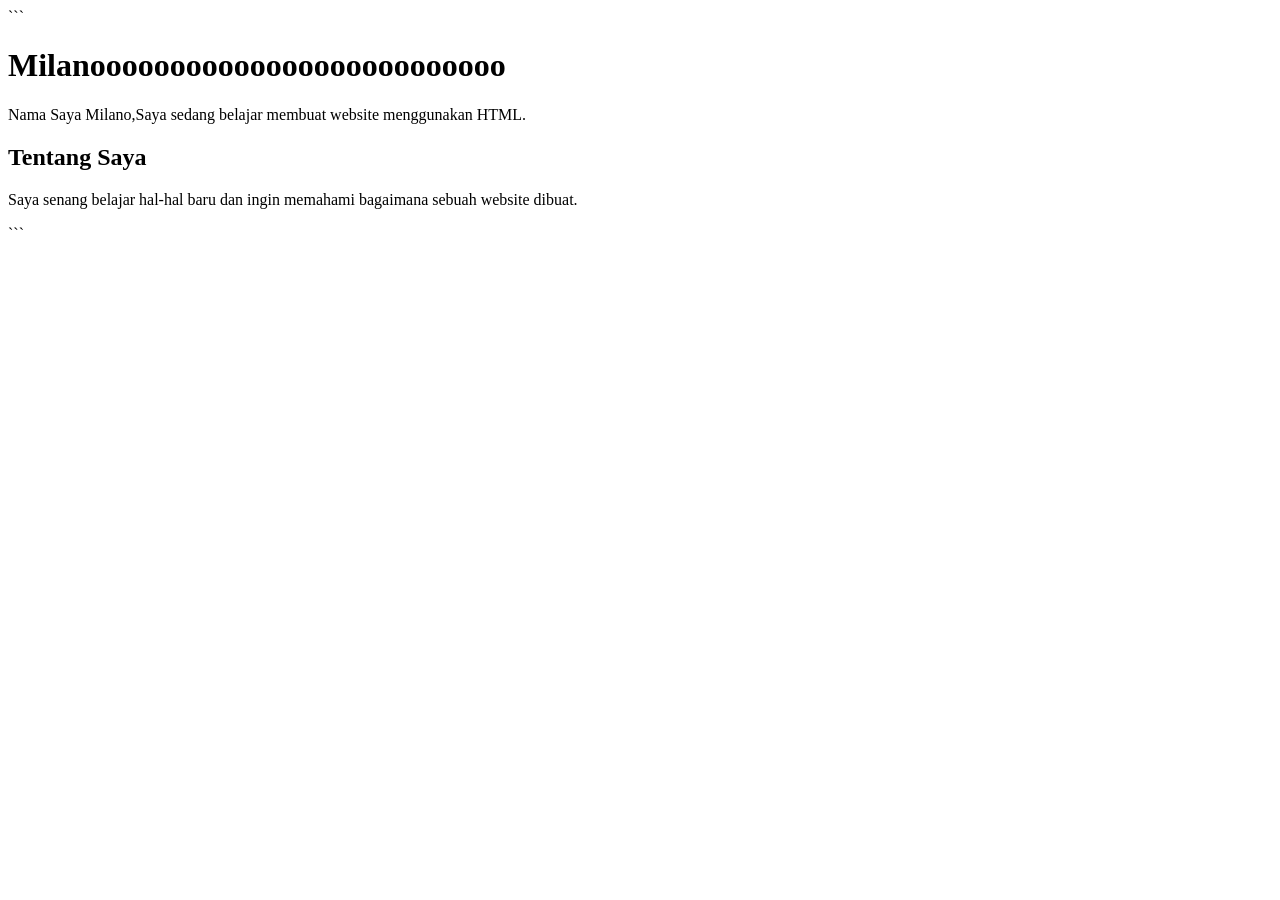
==== Milano.html @ 9036f089 "Test" ====
<!DOCTYPE html>

<html lang="id">
<head>
    <meta charset="UTF-8">
    <title>Tugas HTML</title>
</head>

<body>

```
<h1>Milanoooooooooooooooooooooooooo</h1>

<p>
    Nama Saya Milano,Saya sedang belajar membuat website
    menggunakan HTML.
</p>

<h2>Tentang Saya</h2>

<p>
    Saya senang belajar hal-hal baru dan ingin memahami
    bagaimana sebuah website dibuat.
</p>
```

</body>
</html>
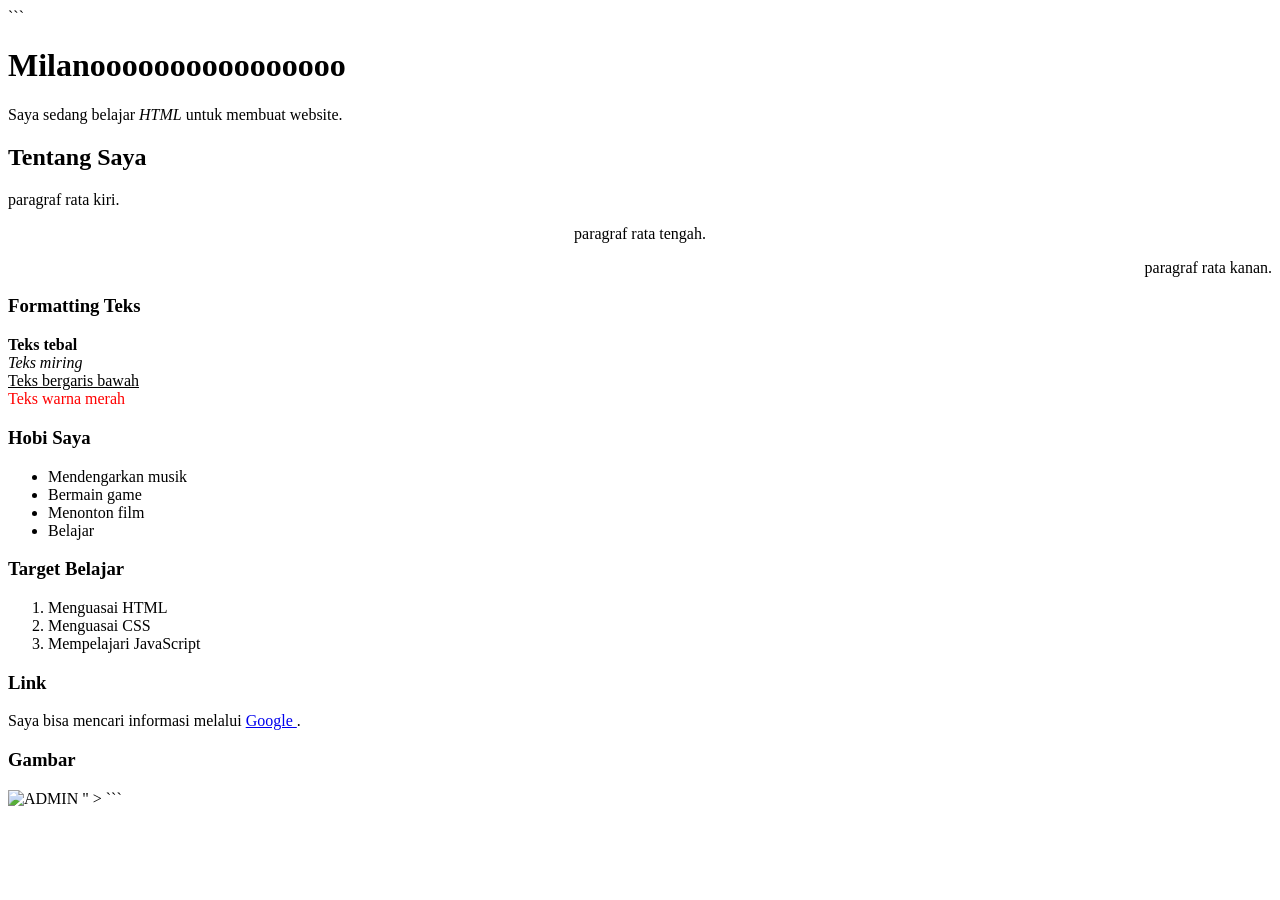
==== commit 71dda09f: "Update" ====
--- a/Milano.html
+++ b/Milano.html
@@ -9,19 +9,71 @@
 <body>
 
 ```
-<h1>Milanoooooooooooooooooooooooooo</h1>
+<h1>Milanoooooooooooooooo</h1>
 
 <p>
-    Nama Saya Milano,Saya sedang belajar membuat website
-    menggunakan HTML.
+    Saya sedang belajar
+    <i>HTML</i> untuk membuat website.
 </p>
 
 <h2>Tentang Saya</h2>
 
+<p style="text-align: left;">
+    paragraf rata kiri.
+</p>
+
+<p style="text-align: center;">
+    paragraf rata tengah.
+</p>
+
+<p style="text-align: right;">
+    paragraf rata kanan.
+</p>
+
+<h3>Formatting Teks</h3>
+
 <p>
-    Saya senang belajar hal-hal baru dan ingin memahami
-    bagaimana sebuah website dibuat.
+    <b>Teks tebal</b>
+    <br>
+    <i>Teks miring</i>
+    <br>
+    <u>Teks bergaris bawah</u>
+    <br>
+    <span style="color: red;">Teks warna merah</span>
 </p>
+
+<h3>Hobi Saya</h3>
+
+<ul>
+    <li>Mendengarkan musik</li>
+    <li>Bermain game</li>
+    <li>Menonton film</li>
+    <li>Belajar</li>
+</ul>
+
+<h3>Target Belajar</h3>
+
+<ol>
+    <li>Menguasai HTML</li>
+    <li>Menguasai CSS</li>
+    <li>Mempelajari JavaScript</li>
+</ol>
+
+<h3>Link</h3>
+
+<p>
+    Saya bisa mencari informasi melalui
+    <a href="https://www.google.com">
+        Google
+    </a>.
+</p>
+
+<h3>Gambar</h3>
+
+<img
+    src="Gambar/ADMIN.png" alt="ADMIN" width="400">
+"
+>
 ```
 
 </body>
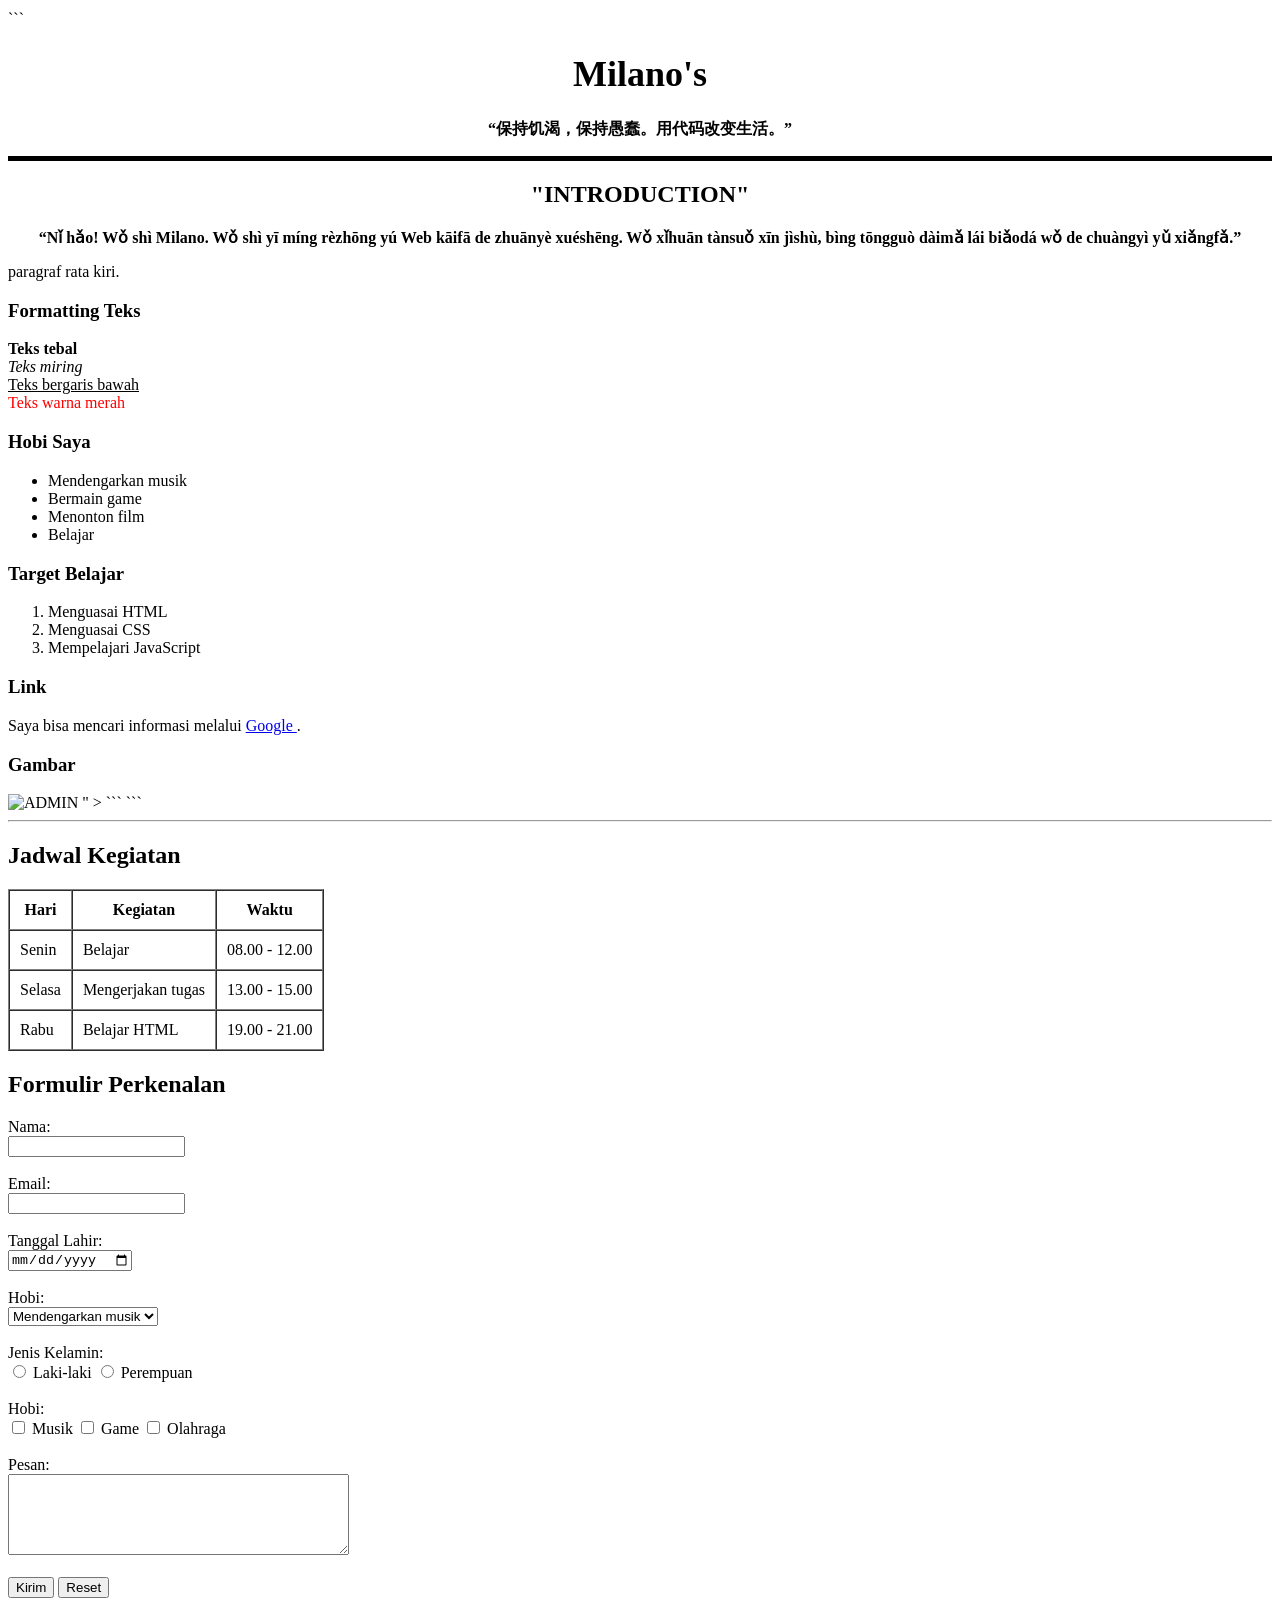
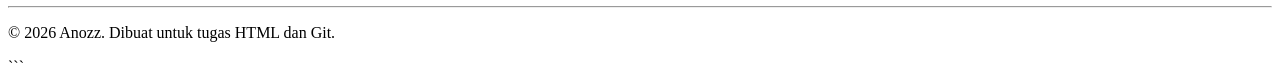
==== commit 86970be4: "Last" ====
--- a/Milano.html
+++ b/Milano.html
@@ -4,30 +4,33 @@
 <head>
     <meta charset="UTF-8">
     <title>Tugas HTML</title>
+    
 </head>
 
 <body>
 
 ```
-<h1>Milanoooooooooooooooo</h1>
+<font size="4">
+<h1 style="text-align: center;">Milano's</h1>
+</font>
+<center>
+    <font face = "Times New Roman" color = "black" >
+    <p> <b>“保持饥渴，保持愚蠢。用代码改变生活。”</b>
+    </p>
+    </font>
+</center>
+<hr size="5" color="black">
 
-<p>
-    Saya sedang belajar
-    <i>HTML</i> untuk membuat website.
-</p>
-
-<h2>Tentang Saya</h2>
-
+<h2 style="text-align: center;">"INTRODUCTION"</h2>
+<center>
+    <font face = "Times New Roman" color = "black" >
+    <p> <b>“Nǐ hǎo! Wǒ shì Milano. Wǒ shì yī míng rèzhōng yú Web kāifā de zhuānyè xuéshēng. Wǒ xǐhuān tànsuǒ xīn jìshù, bìng tōngguò dàimǎ lái biǎodá wǒ de chuàngyì yǔ xiǎngfǎ.”</b>
+    </p>
+    </font>
+</center>
 <p style="text-align: left;">
     paragraf rata kiri.
 </p>
-
-<p style="text-align: center;">
-    paragraf rata tengah.
-</p>
-
-<p style="text-align: right;">
-    paragraf rata kanan.
 </p>
 
 <h3>Formatting Teks</h3>
@@ -75,6 +78,106 @@
 "
 >
 ```
+```
+<hr>
+
+<h2>Jadwal Kegiatan</h2>
+
+<table border="1" cellpadding="10" cellspacing="0">
+    <tr>
+        <th>Hari</th>
+        <th>Kegiatan</th>
+        <th>Waktu</th>
+    </tr>
+
+    <tr>
+        <td>Senin</td>
+        <td>Belajar</td>
+        <td>08.00 - 12.00</td>
+    </tr>
+
+    <tr>
+        <td>Selasa</td>
+        <td>Mengerjakan tugas</td>
+        <td>13.00 - 15.00</td>
+    </tr>
+
+    <tr>
+        <td>Rabu</td>
+        <td>Belajar HTML</td>
+        <td>19.00 - 21.00</td>
+    </tr>
+</table>
+
+<h2>Formulir Perkenalan</h2>
+
+<form>
+    <label for="nama">Nama:</label>
+    <br>
+    <input type="text" id="nama" name="nama">
+    <br><br>
+
+    <label for="email">Email:</label>
+    <br>
+    <input type="email" id="email" name="email">
+    <br><br>
+
+    <label for="tanggal">Tanggal Lahir:</label>
+    <br>
+    <input type="date" id="tanggal" name="tanggal">
+    <br><br>
+
+    <label for="hobi">Hobi:</label>
+    <br>
+    <select id="hobi" name="hobi">
+        <option value="musik">Mendengarkan musik</option>
+        <option value="game">Bermain game</option>
+        <option value="olahraga">Olahraga</option>
+        <option value="membaca">Membaca</option>
+    </select>
+    <br><br>
+
+    <label>Jenis Kelamin:</label>
+    <br>
+    <input type="radio" name="gender" value="laki-laki">
+    Laki-laki
+
+    <input type="radio" name="gender" value="perempuan">
+    Perempuan
+
+    <br><br>
+
+    <label>Hobi:</label>
+    <br>
+    <input type="checkbox" name="hobi" value="musik">
+    Musik
+
+    <input type="checkbox" name="hobi" value="game">
+    Game
+
+    <input type="checkbox" name="hobi" value="olahraga">
+    Olahraga
+
+    <br><br>
+
+    <label for="pesan">Pesan:</label>
+    <br>
+    <textarea id="pesan" name="pesan" rows="5" cols="40"></textarea>
+
+    <br><br>
+
+    <input type="submit" value="Kirim">
+    <input type="reset" value="Reset">
+</form>
+
+<hr>
+
+<footer>
+    <p>
+        &copy; 2026 Anozz. Dibuat untuk tugas HTML dan Git.
+    </p>
+</footer>
+```
 
 </body>
 </html>
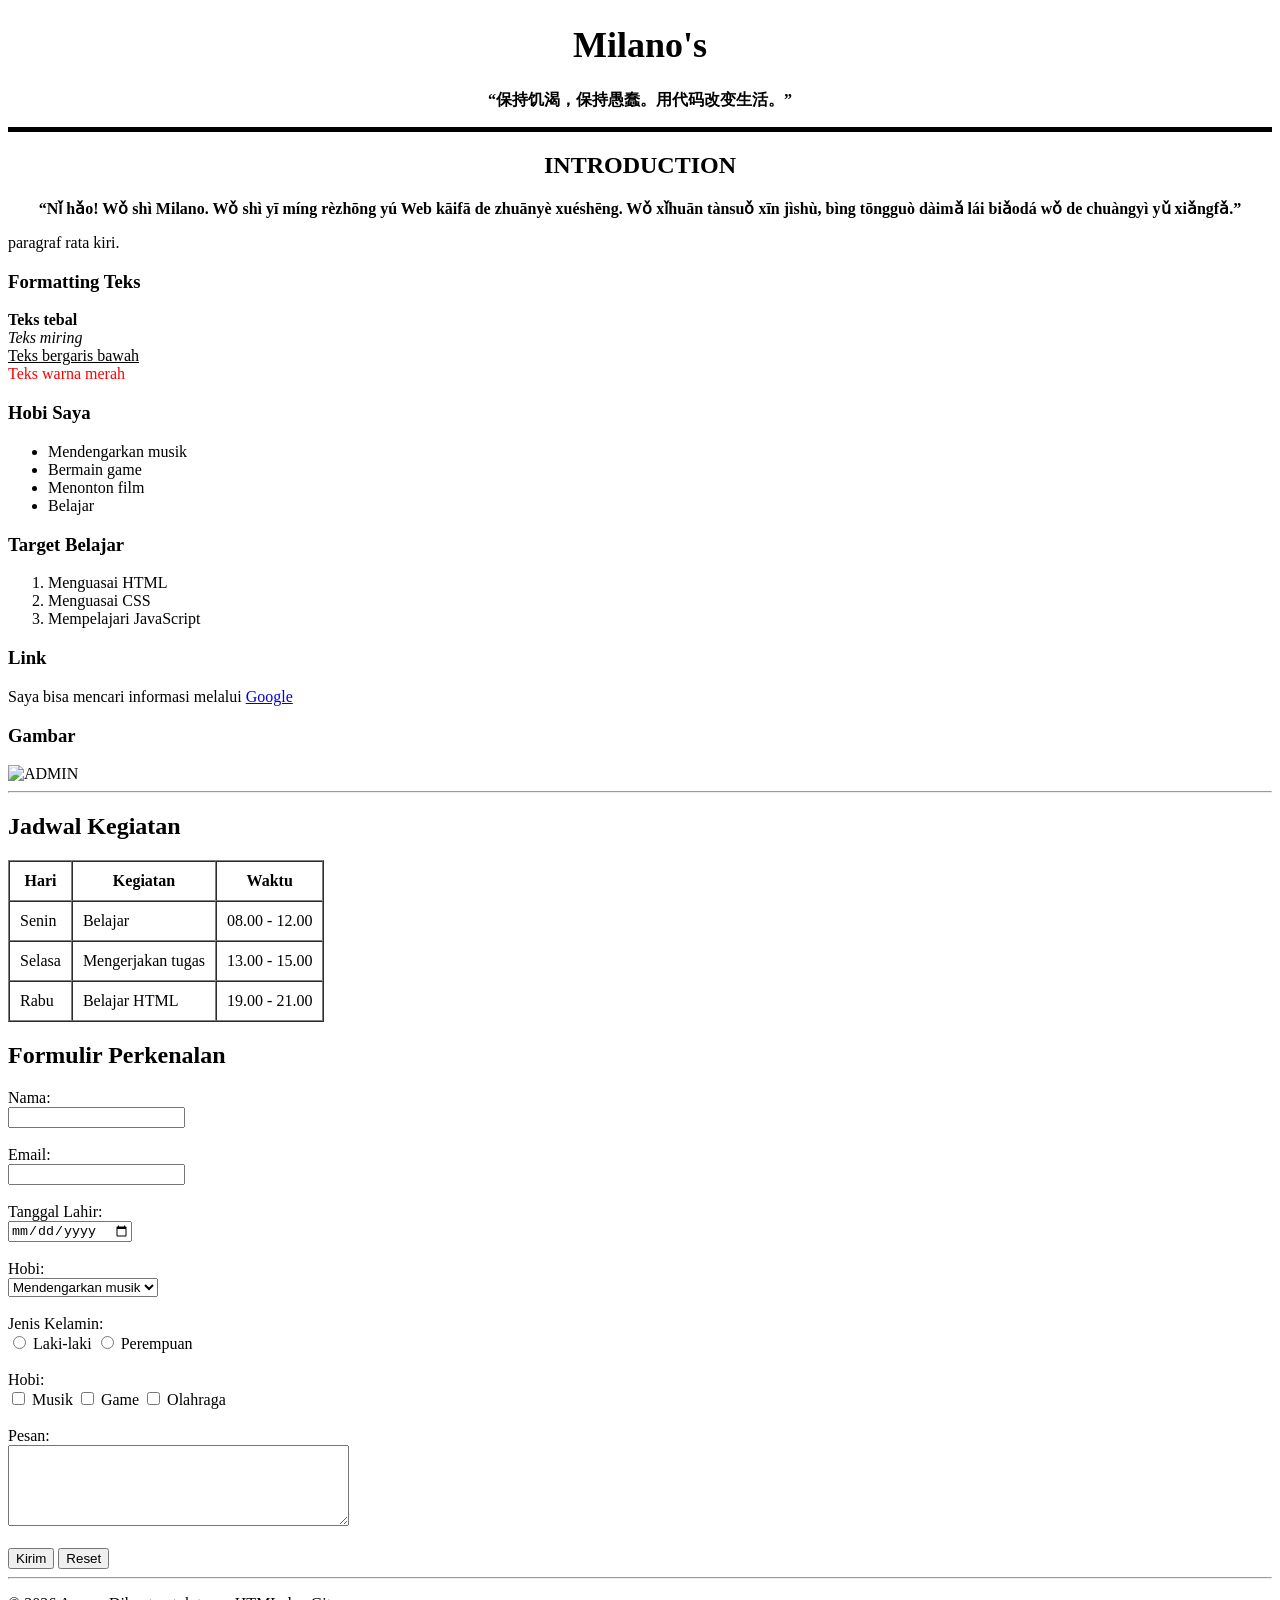
==== commit fcd41fea: "Update sedikit" ====
--- a/Milano.html
+++ b/Milano.html
@@ -8,8 +8,6 @@
 </head>
 
 <body>
-
-```
 <font size="4">
 <h1 style="text-align: center;">Milano's</h1>
 </font>
@@ -21,7 +19,7 @@
 </center>
 <hr size="5" color="black">
 
-<h2 style="text-align: center;">"INTRODUCTION"</h2>
+<h2 style="text-align: center;">INTRODUCTION</h2>
 <center>
     <font face = "Times New Roman" color = "black" >
     <p> <b>“Nǐ hǎo! Wǒ shì Milano. Wǒ shì yī míng rèzhōng yú Web kāifā de zhuānyè xuéshēng. Wǒ xǐhuān tànsuǒ xīn jìshù, bìng tōngguò dàimǎ lái biǎodá wǒ de chuàngyì yǔ xiǎngfǎ.”</b>
@@ -68,17 +66,13 @@
     Saya bisa mencari informasi melalui
     <a href="https://www.google.com">
         Google
-    </a>.
+    </a>
 </p>
 
 <h3>Gambar</h3>
 
 <img
     src="Gambar/ADMIN.png" alt="ADMIN" width="400">
-"
->
-```
-```
 <hr>
 
 <h2>Jadwal Kegiatan</h2>
@@ -177,7 +171,6 @@
         &copy; 2026 Anozz. Dibuat untuk tugas HTML dan Git.
     </p>
 </footer>
-```
 
 </body>
 </html>
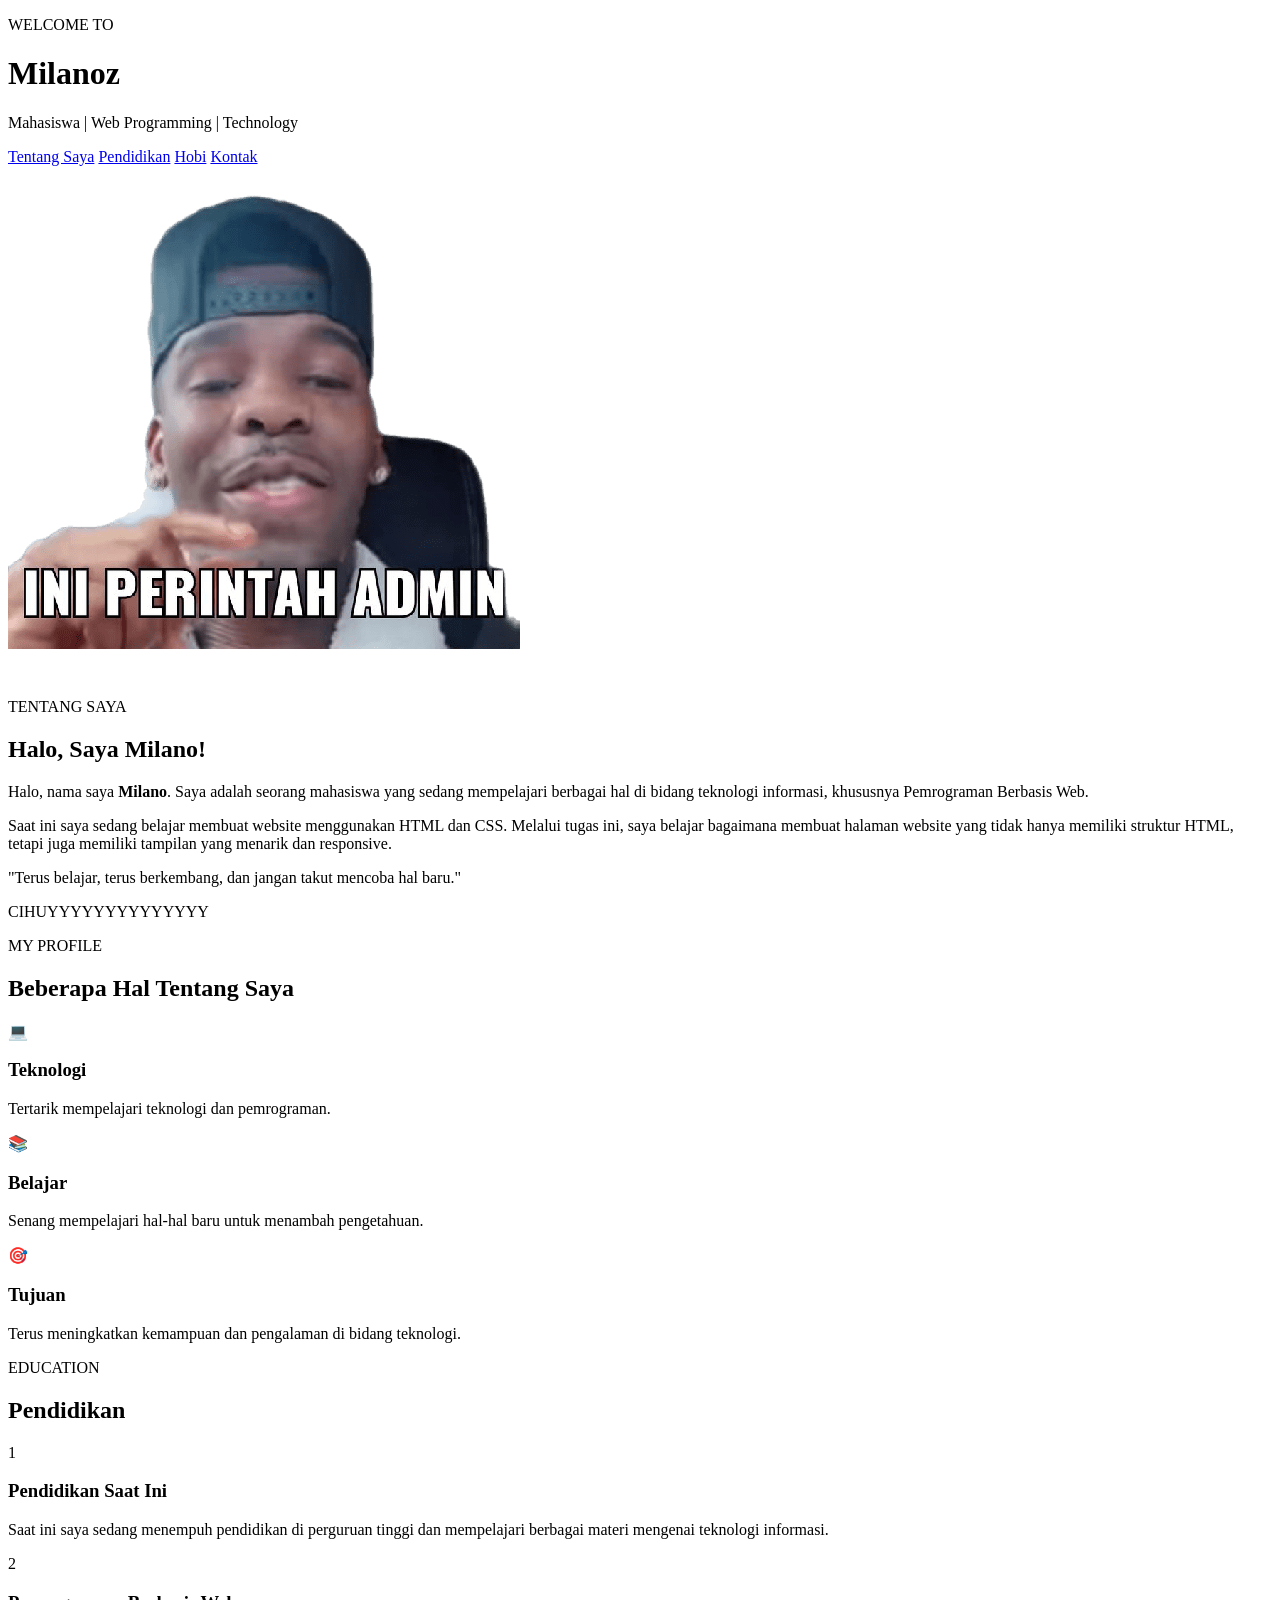
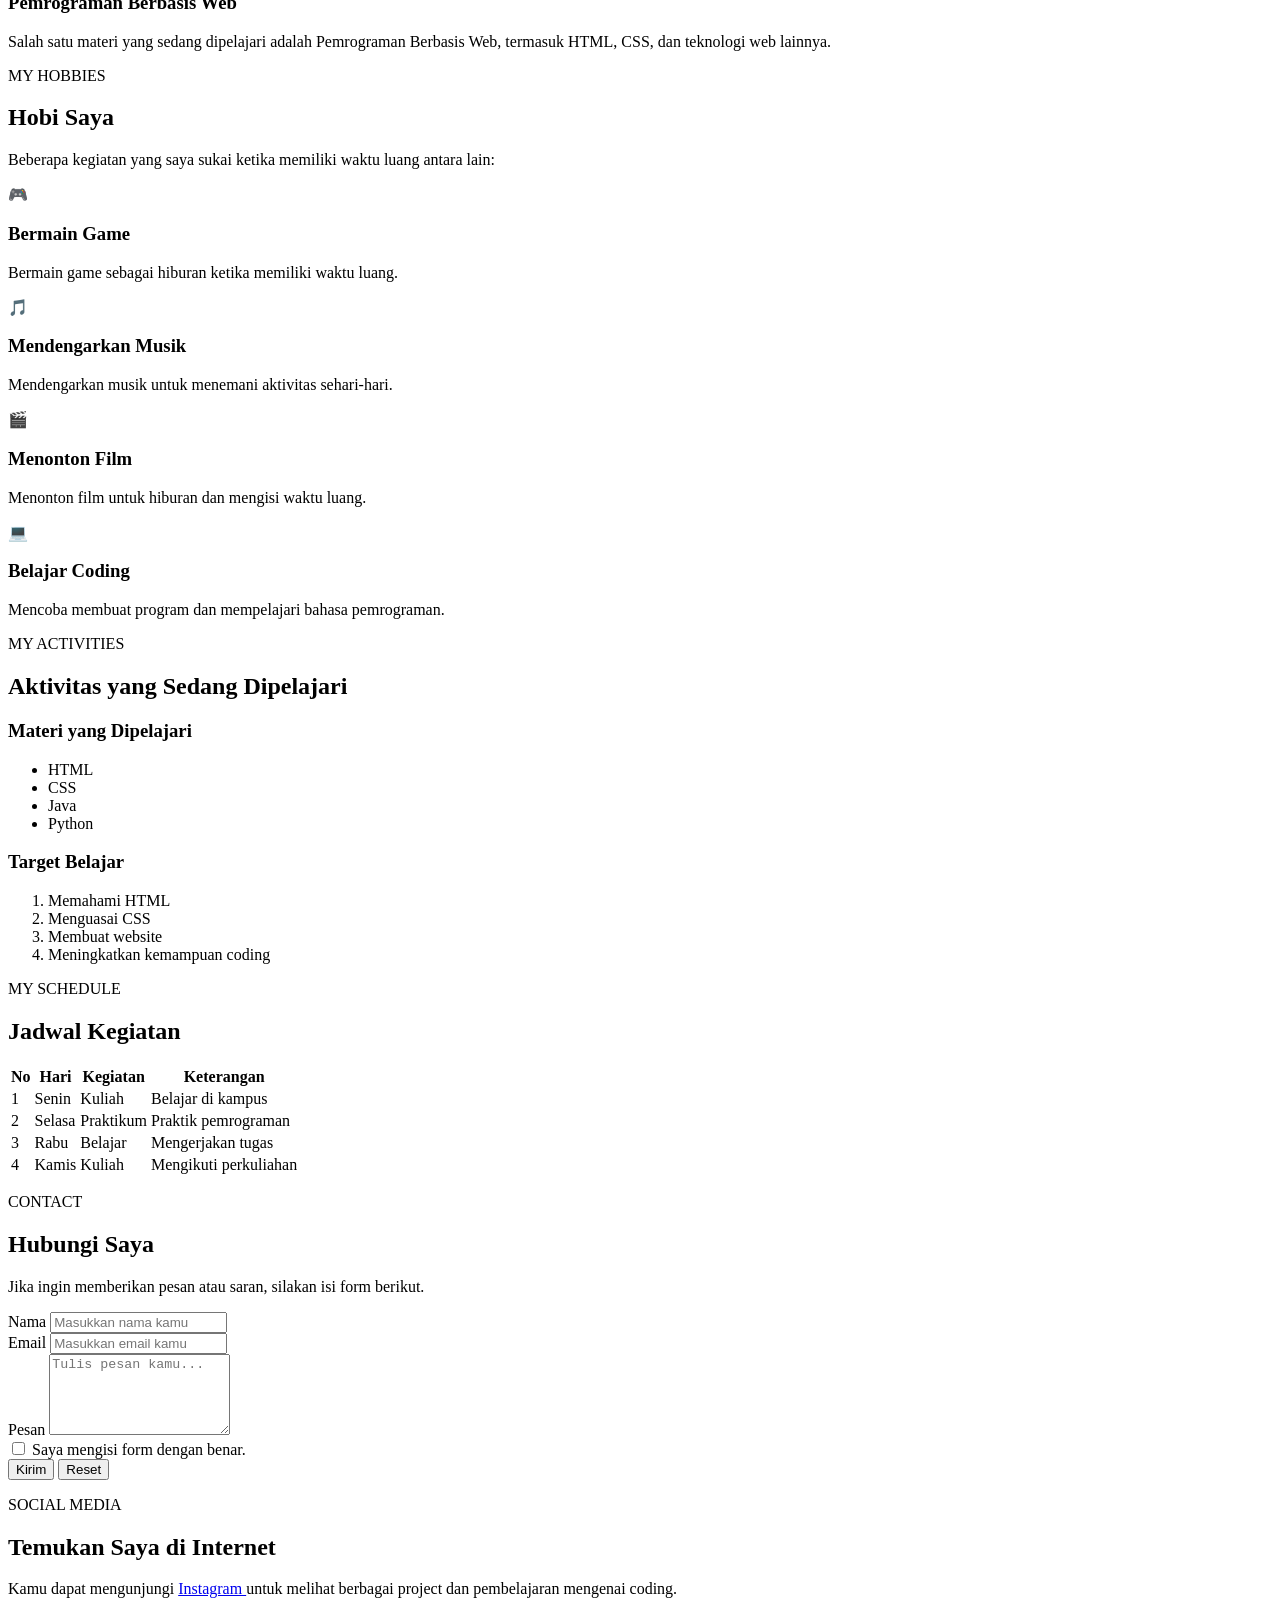
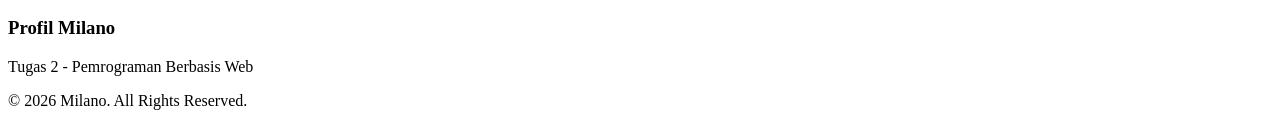
==== commit 1464f98b: "Menambahkan CSS" ====
--- a/Milano.html
+++ b/Milano.html
@@ -1,176 +1,519 @@
 <!DOCTYPE html>
-
 <html lang="id">
+
 <head>
     <meta charset="UTF-8">
-    <title>Tugas HTML</title>
-    
+
+    <!-- Agar tampilan responsive di HP -->
+    <meta name="viewport" content="width=device-width, initial-scale=1.0">
+
+    <title>Profil Milano</title>
+
+    <!-- Menghubungkan HTML dengan CSS -->
+    <link rel="stylesheet" href="style.css">
 </head>
 
 <body>
-<font size="4">
-<h1 style="text-align: center;">Milano's</h1>
-</font>
-<center>
-    <font face = "Times New Roman" color = "black" >
-    <p> <b>“保持饥渴，保持愚蠢。用代码改变生活。”</b>
-    </p>
-    </font>
-</center>
-<hr size="5" color="black">
-
-<h2 style="text-align: center;">INTRODUCTION</h2>
-<center>
-    <font face = "Times New Roman" color = "black" >
-    <p> <b>“Nǐ hǎo! Wǒ shì Milano. Wǒ shì yī míng rèzhōng yú Web kāifā de zhuānyè xuéshēng. Wǒ xǐhuān tànsuǒ xīn jìshù, bìng tōngguò dàimǎ lái biǎodá wǒ de chuàngyì yǔ xiǎngfǎ.”</b>
-    </p>
-    </font>
-</center>
-<p style="text-align: left;">
-    paragraf rata kiri.
-</p>
-</p>
-
-<h3>Formatting Teks</h3>
-
-<p>
-    <b>Teks tebal</b>
-    <br>
-    <i>Teks miring</i>
-    <br>
-    <u>Teks bergaris bawah</u>
-    <br>
-    <span style="color: red;">Teks warna merah</span>
-</p>
-
-<h3>Hobi Saya</h3>
-
-<ul>
-    <li>Mendengarkan musik</li>
-    <li>Bermain game</li>
-    <li>Menonton film</li>
-    <li>Belajar</li>
-</ul>
-
-<h3>Target Belajar</h3>
-
-<ol>
-    <li>Menguasai HTML</li>
-    <li>Menguasai CSS</li>
-    <li>Mempelajari JavaScript</li>
-</ol>
-
-<h3>Link</h3>
-
-<p>
-    Saya bisa mencari informasi melalui
-    <a href="https://www.google.com">
-        Google
-    </a>
-</p>
-
-<h3>Gambar</h3>
-
-<img
-    src="Gambar/ADMIN.png" alt="ADMIN" width="400">
-<hr>
-
-<h2>Jadwal Kegiatan</h2>
-
-<table border="1" cellpadding="10" cellspacing="0">
-    <tr>
-        <th>Hari</th>
-        <th>Kegiatan</th>
-        <th>Waktu</th>
-    </tr>
-
-    <tr>
-        <td>Senin</td>
-        <td>Belajar</td>
-        <td>08.00 - 12.00</td>
-    </tr>
-
-    <tr>
-        <td>Selasa</td>
-        <td>Mengerjakan tugas</td>
-        <td>13.00 - 15.00</td>
-    </tr>
-
-    <tr>
-        <td>Rabu</td>
-        <td>Belajar HTML</td>
-        <td>19.00 - 21.00</td>
-    </tr>
-</table>
-
-<h2>Formulir Perkenalan</h2>
-
-<form>
-    <label for="nama">Nama:</label>
-    <br>
-    <input type="text" id="nama" name="nama">
-    <br><br>
-
-    <label for="email">Email:</label>
-    <br>
-    <input type="email" id="email" name="email">
-    <br><br>
-
-    <label for="tanggal">Tanggal Lahir:</label>
-    <br>
-    <input type="date" id="tanggal" name="tanggal">
-    <br><br>
-
-    <label for="hobi">Hobi:</label>
-    <br>
-    <select id="hobi" name="hobi">
-        <option value="musik">Mendengarkan musik</option>
-        <option value="game">Bermain game</option>
-        <option value="olahraga">Olahraga</option>
-        <option value="membaca">Membaca</option>
-    </select>
-    <br><br>
-
-    <label>Jenis Kelamin:</label>
-    <br>
-    <input type="radio" name="gender" value="laki-laki">
-    Laki-laki
-
-    <input type="radio" name="gender" value="perempuan">
-    Perempuan
-
-    <br><br>
-
-    <label>Hobi:</label>
-    <br>
-    <input type="checkbox" name="hobi" value="musik">
-    Musik
-
-    <input type="checkbox" name="hobi" value="game">
-    Game
-
-    <input type="checkbox" name="hobi" value="olahraga">
-    Olahraga
-
-    <br><br>
-
-    <label for="pesan">Pesan:</label>
-    <br>
-    <textarea id="pesan" name="pesan" rows="5" cols="40"></textarea>
-
-    <br><br>
-
-    <input type="submit" value="Kirim">
-    <input type="reset" value="Reset">
-</form>
-
-<hr>
-
-<footer>
-    <p>
-        &copy; 2026 Anozz. Dibuat untuk tugas HTML dan Git.
-    </p>
-</footer>
+
+    <!-- ================= HEADER ================= -->
+    <header>
+
+        <div class="header-content">
+
+            <div class="header-text">
+                <p class="sapaan">WELCOME TO</p>
+
+                <h1>Milanoz </h1>
+
+                <p class="subtitle">
+                    Mahasiswa | Web Programming | Technology
+                </p>
+            </div>
+
+        </div>
+
+    </header>
+
+
+    <!-- ================= NAVBAR ================= -->
+    <nav>
+
+        <a href="#tentang">Tentang Saya</a>
+        <a href="#pendidikan">Pendidikan</a>
+        <a href="#hobi">Hobi</a>
+        <a href="#kontak">Kontak</a>
+
+    </nav>
+
+
+    <!-- ================= MAIN ================= -->
+    <main>
+
+
+        <!-- ================= PROFIL ================= -->
+        <section class="card profil-card" id="tentang">
+
+            <div class="profil">
+
+                <div class="foto-container">
+                    <img src="Gambar/ADMIN.png"
+                         alt="Foto Profil Milano">
+                </div>
+
+                <div class="profil-text">
+
+                    <p class="label">TENTANG SAYA</p>
+
+                    <h2>Halo, Saya Milano!</h2>
+
+                    <p>
+                        Halo, nama saya <strong>Milano</strong>.
+                        Saya adalah seorang mahasiswa yang sedang
+                        mempelajari berbagai hal di bidang teknologi
+                        informasi, khususnya Pemrograman Berbasis Web.
+                    </p>
+
+                    <p>
+                        Saat ini saya sedang belajar membuat website
+                        menggunakan HTML dan CSS. Melalui tugas ini,
+                        saya belajar bagaimana membuat halaman website
+                        yang tidak hanya memiliki struktur HTML,
+                        tetapi juga memiliki tampilan yang menarik
+                        dan responsive.
+                    </p>
+
+                    <p class="quote">
+                        "Terus belajar, terus berkembang, dan jangan
+                        takut mencoba hal baru."
+                    </p>
+                    <p>
+                        CIHUYYYYYYYYYYYYYY
+                    </p>
+
+                </div>
+
+            </div>
+
+        </section>
+
+
+        <!-- ================= KELEBIHAN ================= -->
+        <section class="card">
+
+            <p class="label">MY PROFILE</p>
+
+            <h2>Beberapa Hal Tentang Saya</h2>
+
+            <div class="info-grid">
+
+                <div class="info-box">
+                    <span class="icon">💻</span>
+                    <h3>Teknologi</h3>
+                    <p>
+                        Tertarik mempelajari teknologi dan
+                        pemrograman.
+                    </p>
+                </div>
+
+                <div class="info-box">
+                    <span class="icon">📚</span>
+                    <h3>Belajar</h3>
+                    <p>
+                        Senang mempelajari hal-hal baru
+                        untuk menambah pengetahuan.
+                    </p>
+                </div>
+
+                <div class="info-box">
+                    <span class="icon">🎯</span>
+                    <h3>Tujuan</h3>
+                    <p>
+                        Terus meningkatkan kemampuan dan
+                        pengalaman di bidang teknologi.
+                    </p>
+                </div>
+
+            </div>
+
+        </section>
+
+
+        <!-- ================= PENDIDIKAN ================= -->
+        <section class="card" id="pendidikan">
+
+            <p class="label">EDUCATION</p>
+
+            <h2>Pendidikan</h2>
+
+            <div class="timeline">
+
+                <div class="timeline-item">
+
+                    <div class="timeline-number">
+                        1
+                    </div>
+
+                    <div>
+                        <h3>Pendidikan Saat Ini</h3>
+
+                        <p>
+                            Saat ini saya sedang menempuh pendidikan
+                            di perguruan tinggi dan mempelajari
+                            berbagai materi mengenai teknologi
+                            informasi.
+                        </p>
+                    </div>
+
+                </div>
+
+
+                <div class="timeline-item">
+
+                    <div class="timeline-number">
+                        2
+                    </div>
+
+                    <div>
+                        <h3>Pemrograman Berbasis Web</h3>
+
+                        <p>
+                            Salah satu materi yang sedang dipelajari
+                            adalah Pemrograman Berbasis Web, termasuk
+                            HTML, CSS, dan teknologi web lainnya.
+                        </p>
+                    </div>
+
+                </div>
+
+            </div>
+
+        </section>
+
+
+        <!-- ================= HOBI ================= -->
+        <section class="card" id="hobi">
+
+            <p class="label">MY HOBBIES</p>
+
+            <h2>Hobi Saya</h2>
+
+            <p>
+                Beberapa kegiatan yang saya sukai ketika memiliki
+                waktu luang antara lain:
+            </p>
+
+
+            <!-- GRID -->
+            <div class="hobi-grid">
+
+                <div class="hobi-item">
+
+                    <div class="hobi-icon">
+                        🎮
+                    </div>
+
+                    <h3>Bermain Game</h3>
+
+                    <p>
+                        Bermain game sebagai hiburan
+                        ketika memiliki waktu luang.
+                    </p>
+
+                </div>
+
+
+                <div class="hobi-item">
+
+                    <div class="hobi-icon">
+                        🎵
+                    </div>
+
+                    <h3>Mendengarkan Musik</h3>
+
+                    <p>
+                        Mendengarkan musik untuk
+                        menemani aktivitas sehari-hari.
+                    </p>
+
+                </div>
+
+
+                <div class="hobi-item">
+
+                    <div class="hobi-icon">
+                        🎬
+                    </div>
+
+                    <h3>Menonton Film</h3>
+
+                    <p>
+                        Menonton film untuk hiburan
+                        dan mengisi waktu luang.
+                    </p>
+
+                </div>
+
+
+                <div class="hobi-item">
+
+                    <div class="hobi-icon">
+                        💻
+                    </div>
+
+                    <h3>Belajar Coding</h3>
+
+                    <p>
+                        Mencoba membuat program dan
+                        mempelajari bahasa pemrograman.
+                    </p>
+
+                </div>
+
+            </div>
+
+        </section>
+
+
+        <!-- ================= DAFTAR ================= -->
+        <section class="card">
+
+            <p class="label">MY ACTIVITIES</p>
+
+            <h2>Aktivitas yang Sedang Dipelajari</h2>
+
+
+            <div class="list-container">
+
+                <div>
+
+                    <h3>Materi yang Dipelajari</h3>
+
+                    <ul>
+
+                        <li>HTML</li>
+                        <li>CSS</li>
+                        <li>Java</li>
+                        <li>Python</li>
+
+                    </ul>
+
+                </div>
+
+
+                <div>
+
+                    <h3>Target Belajar</h3>
+
+                    <ol>
+
+                        <li>Memahami HTML</li>
+                        <li>Menguasai CSS</li>
+                        <li>Membuat website</li>
+                        <li>Meningkatkan kemampuan coding</li>
+
+                    </ol>
+
+                </div>
+
+            </div>
+
+        </section>
+
+
+        <!-- ================= TABEL ================= -->
+        <section class="card">
+
+            <p class="label">MY SCHEDULE</p>
+
+            <h2>Jadwal Kegiatan</h2>
+
+            <div class="table-wrapper">
+
+                <table>
+
+                    <thead>
+
+                        <tr>
+                            <th>No</th>
+                            <th>Hari</th>
+                            <th>Kegiatan</th>
+                            <th>Keterangan</th>
+                        </tr>
+
+                    </thead>
+
+                    <tbody>
+
+                        <tr>
+                            <td>1</td>
+                            <td>Senin</td>
+                            <td>Kuliah</td>
+                            <td>Belajar di kampus</td>
+                        </tr>
+
+                        <tr>
+                            <td>2</td>
+                            <td>Selasa</td>
+                            <td>Praktikum</td>
+                            <td>Praktik pemrograman</td>
+                        </tr>
+
+                        <tr>
+                            <td>3</td>
+                            <td>Rabu</td>
+                            <td>Belajar</td>
+                            <td>Mengerjakan tugas</td>
+                        </tr>
+
+                        <tr>
+                            <td>4</td>
+                            <td>Kamis</td>
+                            <td>Kuliah</td>
+                            <td>Mengikuti perkuliahan</td>
+                        </tr>
+
+                    </tbody>
+
+                </table>
+
+            </div>
+
+        </section>
+
+
+        <!-- ================= FORM ================= -->
+        <section class="card" id="kontak">
+
+            <p class="label">CONTACT</p>
+
+            <h2>Hubungi Saya</h2>
+
+            <p>
+                Jika ingin memberikan pesan atau saran,
+                silakan isi form berikut.
+            </p>
+
+
+            <form>
+
+                <div class="form-group">
+
+                    <label for="nama">
+                        Nama
+                    </label>
+
+                    <input
+                        type="text"
+                        id="nama"
+                        name="nama"
+                        placeholder="Masukkan nama kamu"
+                    >
+
+                </div>
+
+
+                <div class="form-group">
+
+                    <label for="email">
+                        Email
+                    </label>
+
+                    <input
+                        type="email"
+                        id="email"
+                        name="email"
+                        placeholder="Masukkan email kamu"
+                    >
+
+                </div>
+
+
+                <div class="form-group">
+
+                    <label for="pesan">
+                        Pesan
+                    </label>
+
+                    <textarea
+                        id="pesan"
+                        name="pesan"
+                        rows="5"
+                        placeholder="Tulis pesan kamu..."
+                    ></textarea>
+
+                </div>
+
+
+                <div class="checkbox">
+
+                    <input
+                        type="checkbox"
+                        id="setuju"
+                    >
+
+                    <label for="setuju">
+                        Saya mengisi form dengan benar.
+                    </label>
+
+                </div>
+
+
+                <div class="button-group">
+
+                    <button type="submit">
+                        Kirim
+                    </button>
+
+                    <button type="reset" class="reset-button">
+                        Reset
+                    </button>
+
+                </div>
+
+            </form>
+
+        </section>
+
+
+        <!-- ================= LINK ================= -->
+        <section class="card link-card">
+
+            <p class="label">SOCIAL MEDIA</p>
+
+            <h2>Temukan Saya di Internet</h2>
+
+            <p>
+                Kamu dapat mengunjungi
+                <a
+                    href="https://www.instagram.com/milanozz_18?stkn=aGRodGZqZG8xNjBo"
+                    target="_blank"
+                >
+                    Instagram
+                </a>
+                untuk melihat berbagai project dan
+                pembelajaran mengenai coding.
+            </p>
+
+        </section>
+
+    </main>
+
+
+    <!-- ================= FOOTER ================= -->
+    <footer>
+
+        <h3>Profil Milano</h3>
+
+        <p>
+            Tugas 2 - Pemrograman Berbasis Web
+        </p>
+
+        <p>
+            &copy; 2026 Milano. All Rights Reserved.
+        </p>
+
+    </footer>
 
 </body>
-</html>
+
+</html>
